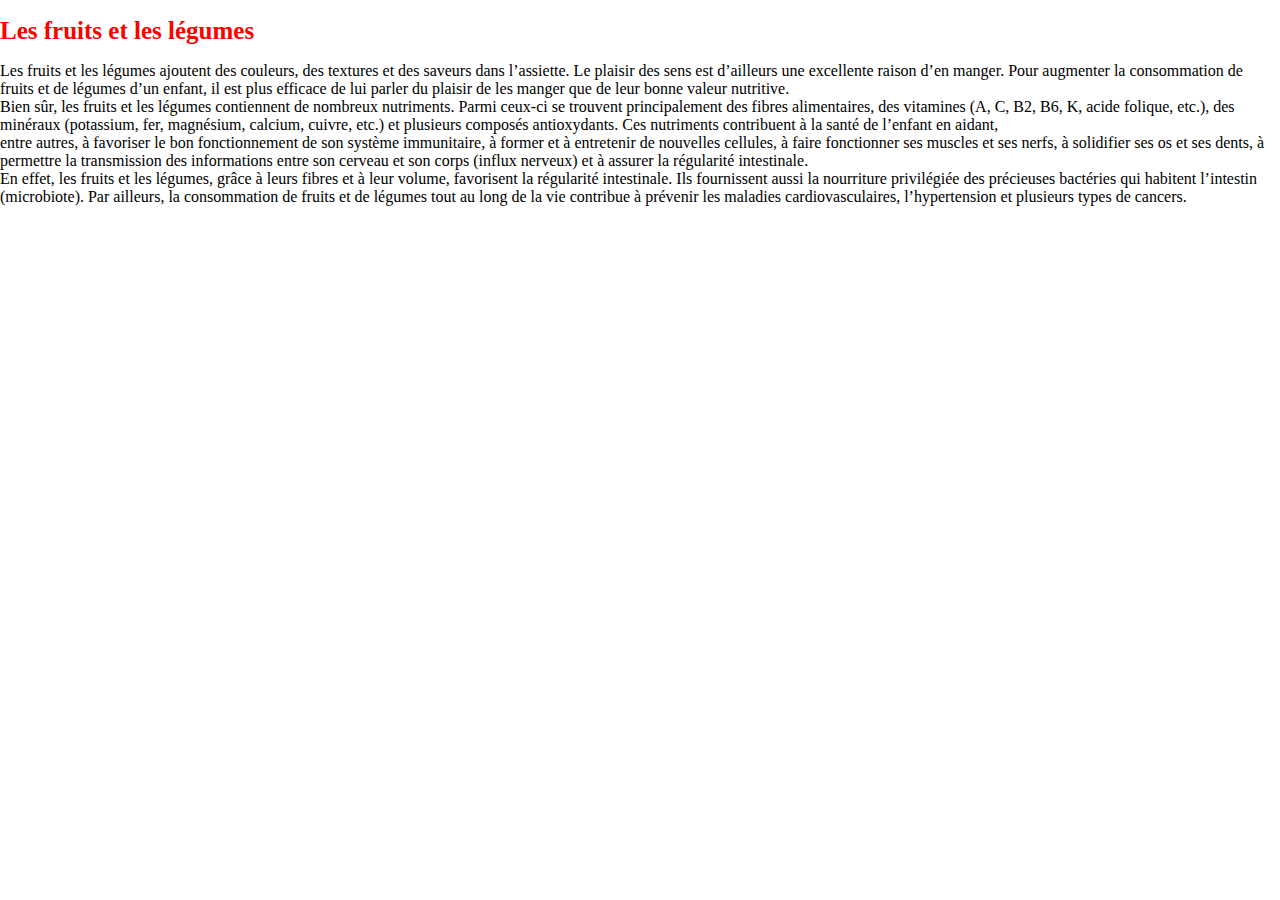
==== index.html @ b111cb75 "Update index.html" ====
<!DOCTYPE html>
<html>
<head>
<title>Accueil</title>
 <link href="style.css" rel="stylesheet">
 
</head>

<body>
 <style>
  html, body{
  margin : 0;
  padding : 0;
}

h1{
  font-size : 25px;
  color:red;
  font-weight : bold;
}
 </style>
<h1>Les fruits et les légumes</h1>
<p>
 Les fruits et les légumes ajoutent des couleurs, des textures et des saveurs dans l’assiette. Le plaisir des sens est d’ailleurs une excellente raison d’en manger. Pour augmenter la consommation de fruits et de légumes d’un enfant, il est plus efficace de lui parler du plaisir de les manger que de leur bonne valeur nutritive.<br />

Bien sûr, les fruits et les légumes contiennent de nombreux nutriments. Parmi ceux-ci se trouvent principalement des fibres alimentaires, des vitamines (A, C, B2, B6, K, acide folique, etc.), des minéraux (potassium, fer, magnésium, calcium, cuivre, etc.) et plusieurs composés antioxydants. Ces nutriments contribuent à la santé de l’enfant en aidant,<br />
entre autres, à favoriser le bon fonctionnement de son système immunitaire, à former et à entretenir de nouvelles cellules, à faire fonctionner ses muscles et ses nerfs, à solidifier ses os et ses dents, à permettre la transmission des informations entre son cerveau et son corps (influx nerveux) et à assurer la régularité intestinale.<br />

En effet, les fruits et les légumes, grâce à leurs fibres et à leur volume, favorisent la régularité intestinale. Ils fournissent aussi la nourriture privilégiée des précieuses bactéries qui habitent l’intestin (microbiote). Par ailleurs, la consommation de fruits et de légumes tout au long de la vie contribue à prévenir les maladies cardiovasculaires, l’hypertension et plusieurs types de cancers.<br />
</p>
</body>
</html>
---- style.css ----
html, body{
  margin : 0;
  padding : 0;
}

h1{
  font-size : 25px;
  font-weight : bold;
}
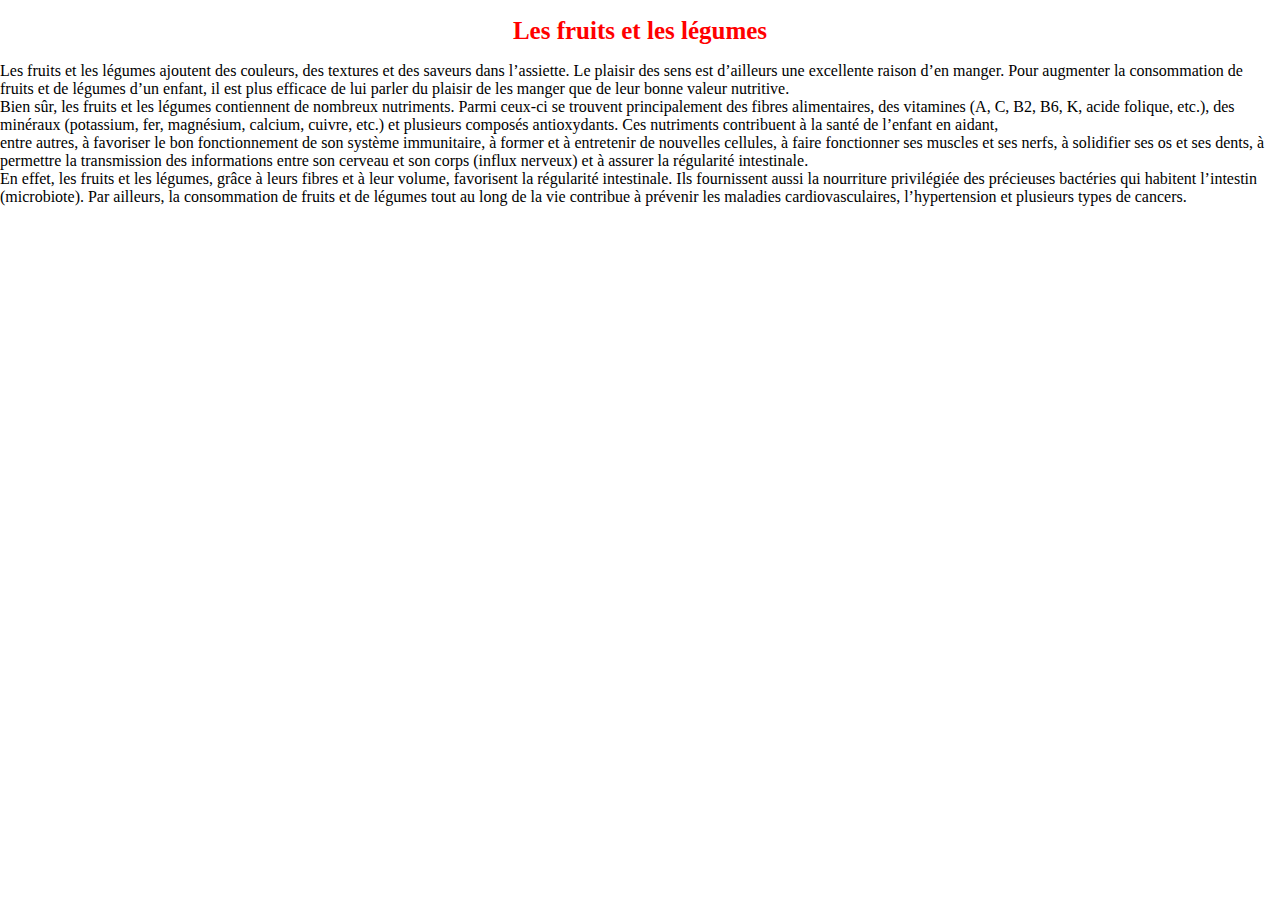
==== commit 9e560ac5: "Update index.html" ====
--- a/index.html
+++ b/index.html
@@ -3,7 +3,6 @@
 <head>
 <title>Accueil</title>
  <link href="style.css" rel="stylesheet">
- 
 </head>
 
 <body>
@@ -19,7 +18,7 @@
   font-weight : bold;
 }
  </style>
-<h1>Les fruits et les légumes</h1>
+ <center><h1>Les fruits et les légumes</h1></center>
 <p>
  Les fruits et les légumes ajoutent des couleurs, des textures et des saveurs dans l’assiette. Le plaisir des sens est d’ailleurs une excellente raison d’en manger. Pour augmenter la consommation de fruits et de légumes d’un enfant, il est plus efficace de lui parler du plaisir de les manger que de leur bonne valeur nutritive.<br />
 
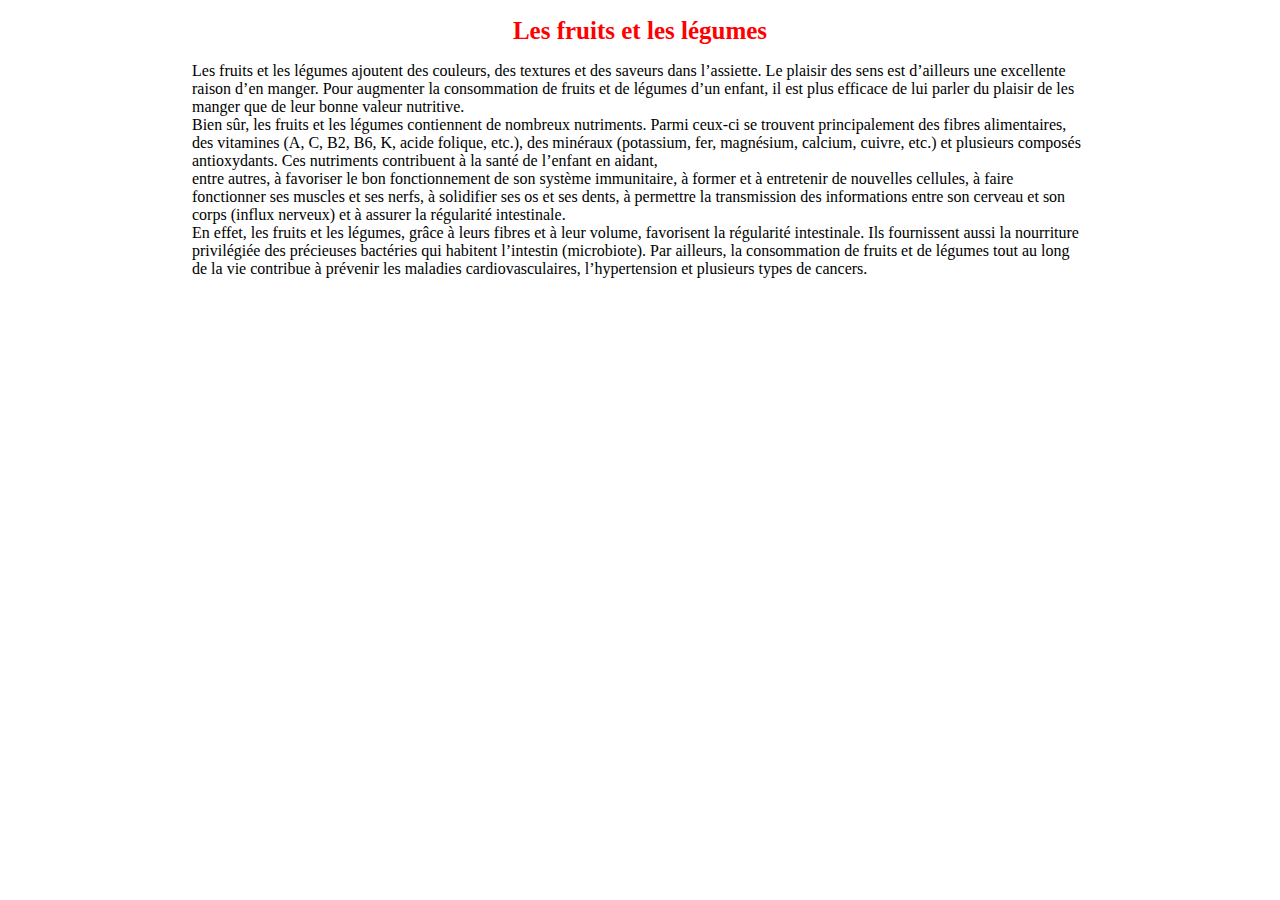
==== commit b8020e4b: "Update index.html" ====
--- a/index.html
+++ b/index.html
@@ -13,12 +13,17 @@
 }
 
 h1{
+ text-align : center;
   font-size : 25px;
   color:red;
   font-weight : bold;
 }
+ p {
+  width : 70%;
+  margin : auto;
+  }
  </style>
- <center><h1>Les fruits et les légumes</h1></center>
+ <h1>Les fruits et les légumes</h1>
 <p>
  Les fruits et les légumes ajoutent des couleurs, des textures et des saveurs dans l’assiette. Le plaisir des sens est d’ailleurs une excellente raison d’en manger. Pour augmenter la consommation de fruits et de légumes d’un enfant, il est plus efficace de lui parler du plaisir de les manger que de leur bonne valeur nutritive.<br />
 
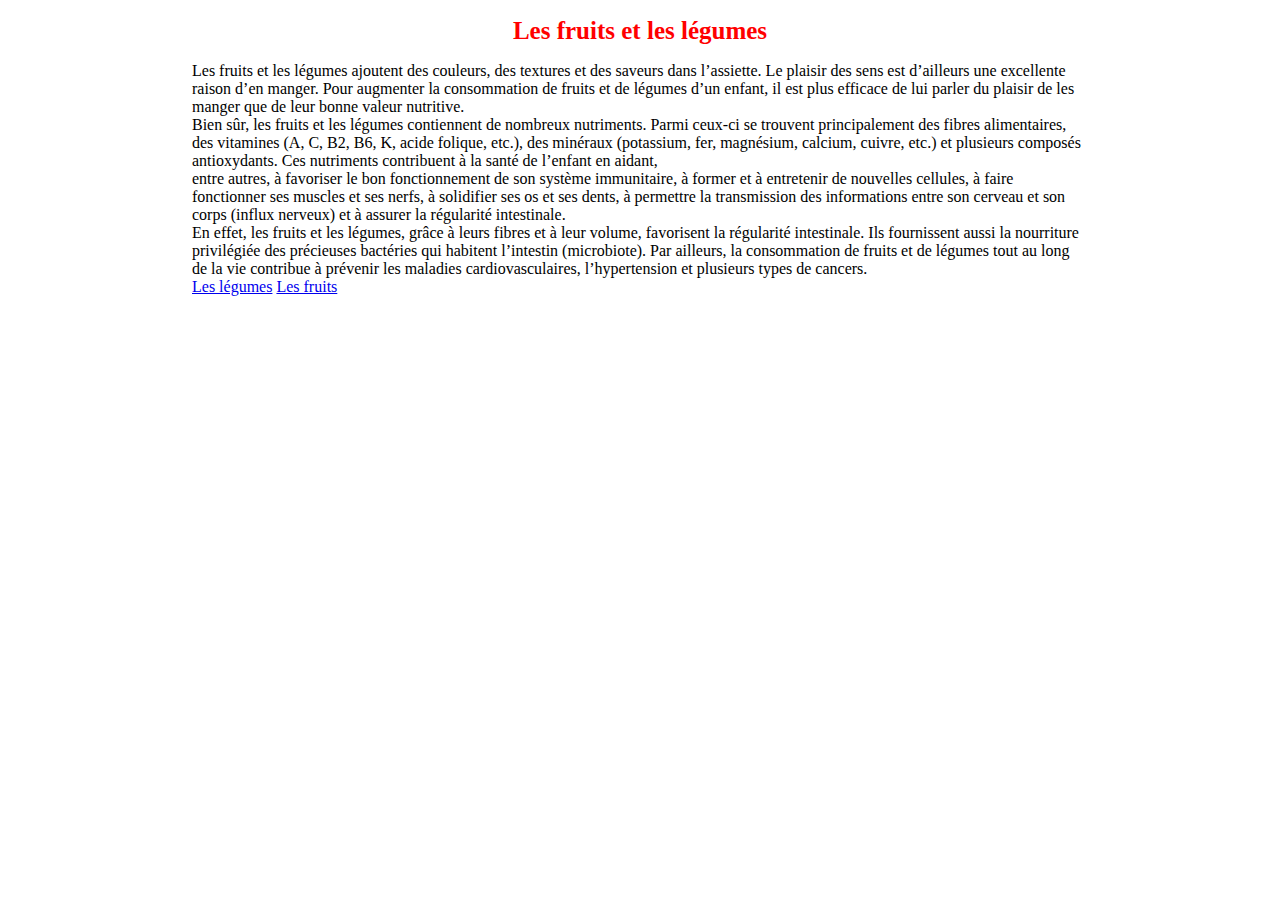
==== commit 3dd8a9aa: "Update index.html" ====
--- a/index.html
+++ b/index.html
@@ -32,5 +32,10 @@
 
 En effet, les fruits et les légumes, grâce à leurs fibres et à leur volume, favorisent la régularité intestinale. Ils fournissent aussi la nourriture privilégiée des précieuses bactéries qui habitent l’intestin (microbiote). Par ailleurs, la consommation de fruits et de légumes tout au long de la vie contribue à prévenir les maladies cardiovasculaires, l’hypertension et plusieurs types de cancers.<br />
 </p>
+ 
+ <p>
+  <a href="legume.html">Les légumes</a>
+  <a href="fruits/fruits.html">Les fruits</a>
+ </p>
 </body>
 </html>
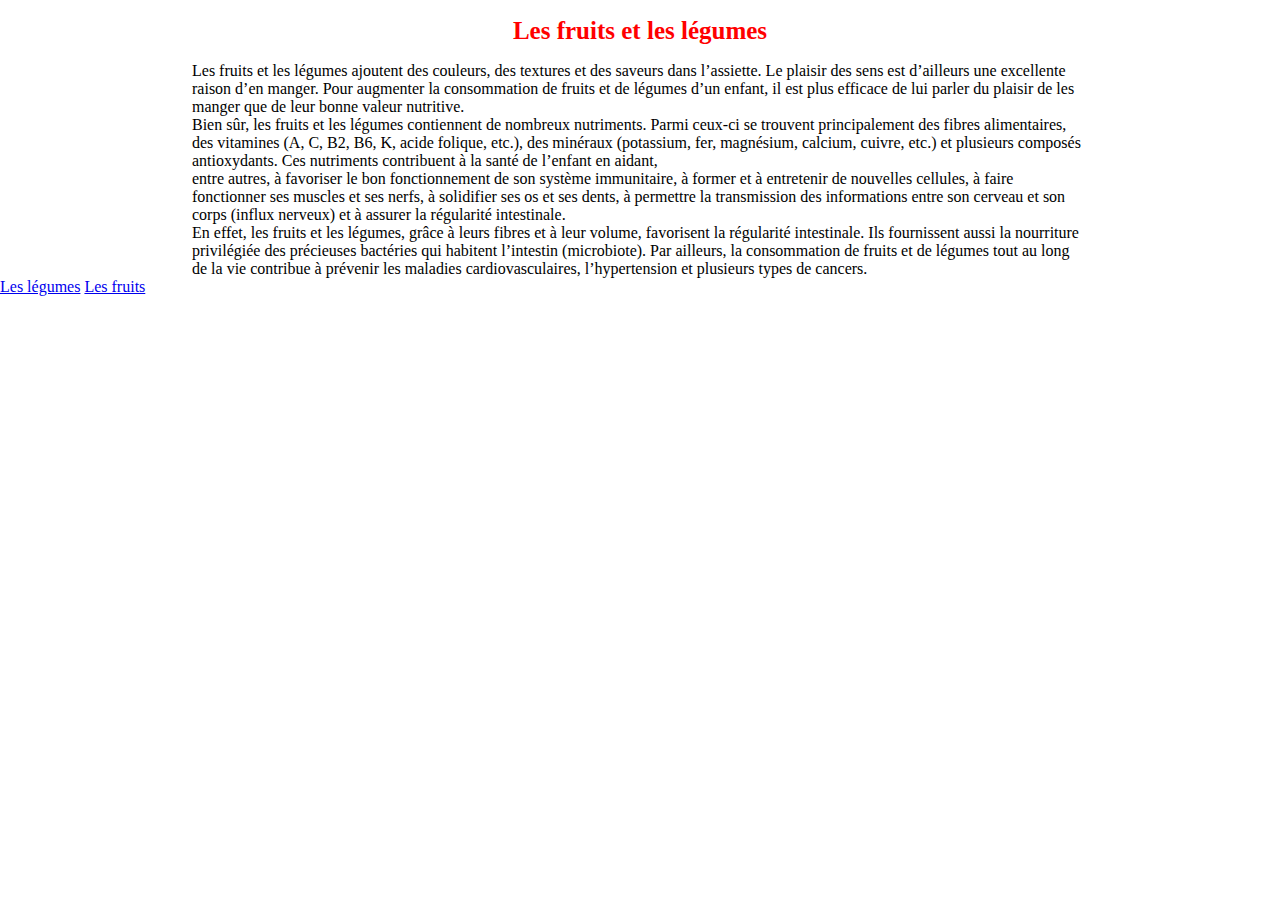
==== commit f4f24b8f: "Update index.html" ====
--- a/index.html
+++ b/index.html
@@ -33,9 +33,9 @@
 En effet, les fruits et les légumes, grâce à leurs fibres et à leur volume, favorisent la régularité intestinale. Ils fournissent aussi la nourriture privilégiée des précieuses bactéries qui habitent l’intestin (microbiote). Par ailleurs, la consommation de fruits et de légumes tout au long de la vie contribue à prévenir les maladies cardiovasculaires, l’hypertension et plusieurs types de cancers.<br />
 </p>
  
- <p>
+ 
   <a href="legume.html">Les légumes</a>
   <a href="fruits/fruits.html">Les fruits</a>
- </p>
+ 
 </body>
 </html>
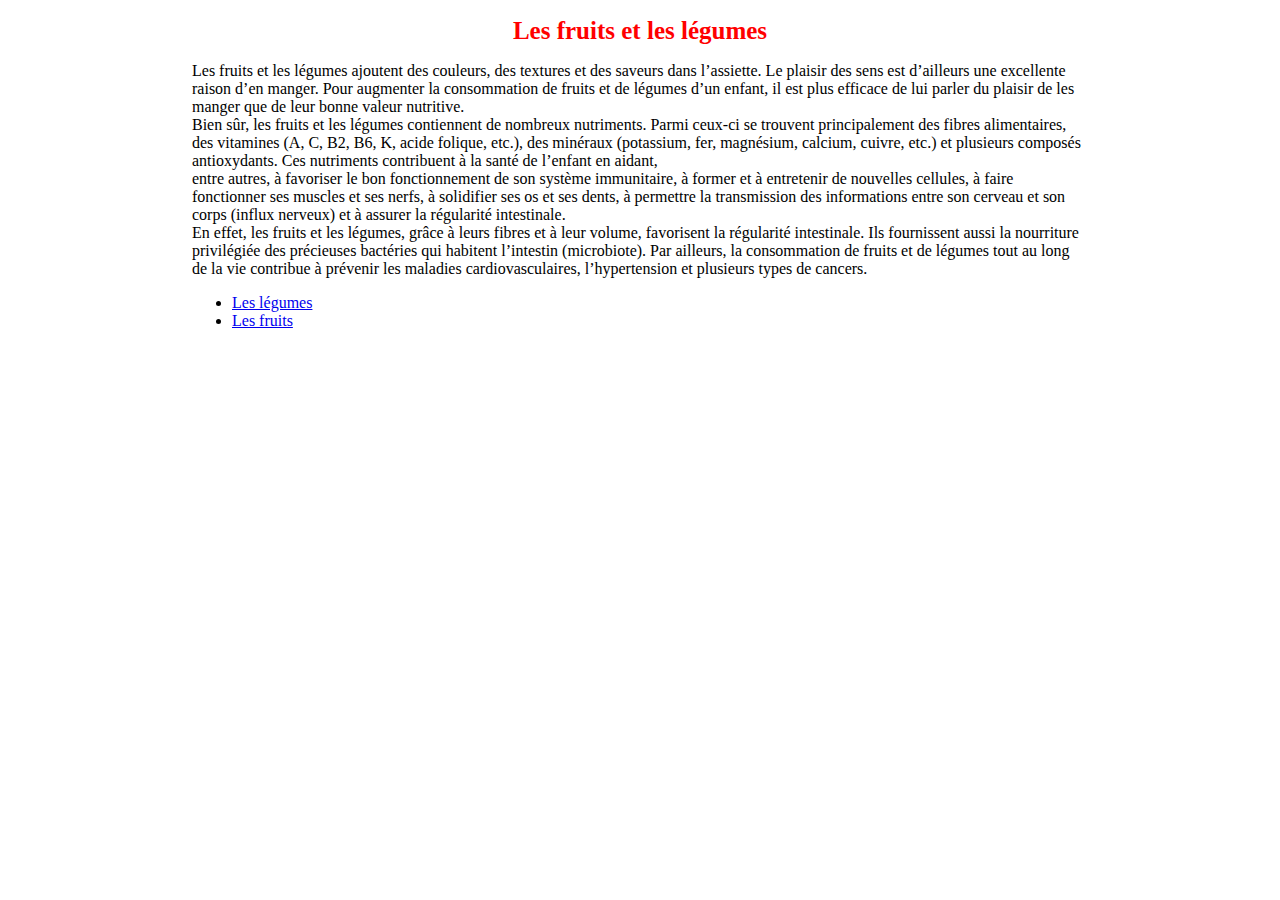
==== commit 9f4e43fb: "Update index.html" ====
--- a/index.html
+++ b/index.html
@@ -18,7 +18,7 @@
   color:red;
   font-weight : bold;
 }
- p {
+ body {
   width : 70%;
   margin : auto;
   }
@@ -33,9 +33,10 @@
 En effet, les fruits et les légumes, grâce à leurs fibres et à leur volume, favorisent la régularité intestinale. Ils fournissent aussi la nourriture privilégiée des précieuses bactéries qui habitent l’intestin (microbiote). Par ailleurs, la consommation de fruits et de légumes tout au long de la vie contribue à prévenir les maladies cardiovasculaires, l’hypertension et plusieurs types de cancers.<br />
 </p>
  
- 
-  <a href="legume.html">Les légumes</a>
-  <a href="fruits/fruits.html">Les fruits</a>
+ <ul>
+  <li><a href="legume.html">Les légumes</a></li>
+  <li><a href="fruits.html">Les fruits</a></li>
+ </ul>
  
 </body>
 </html>
